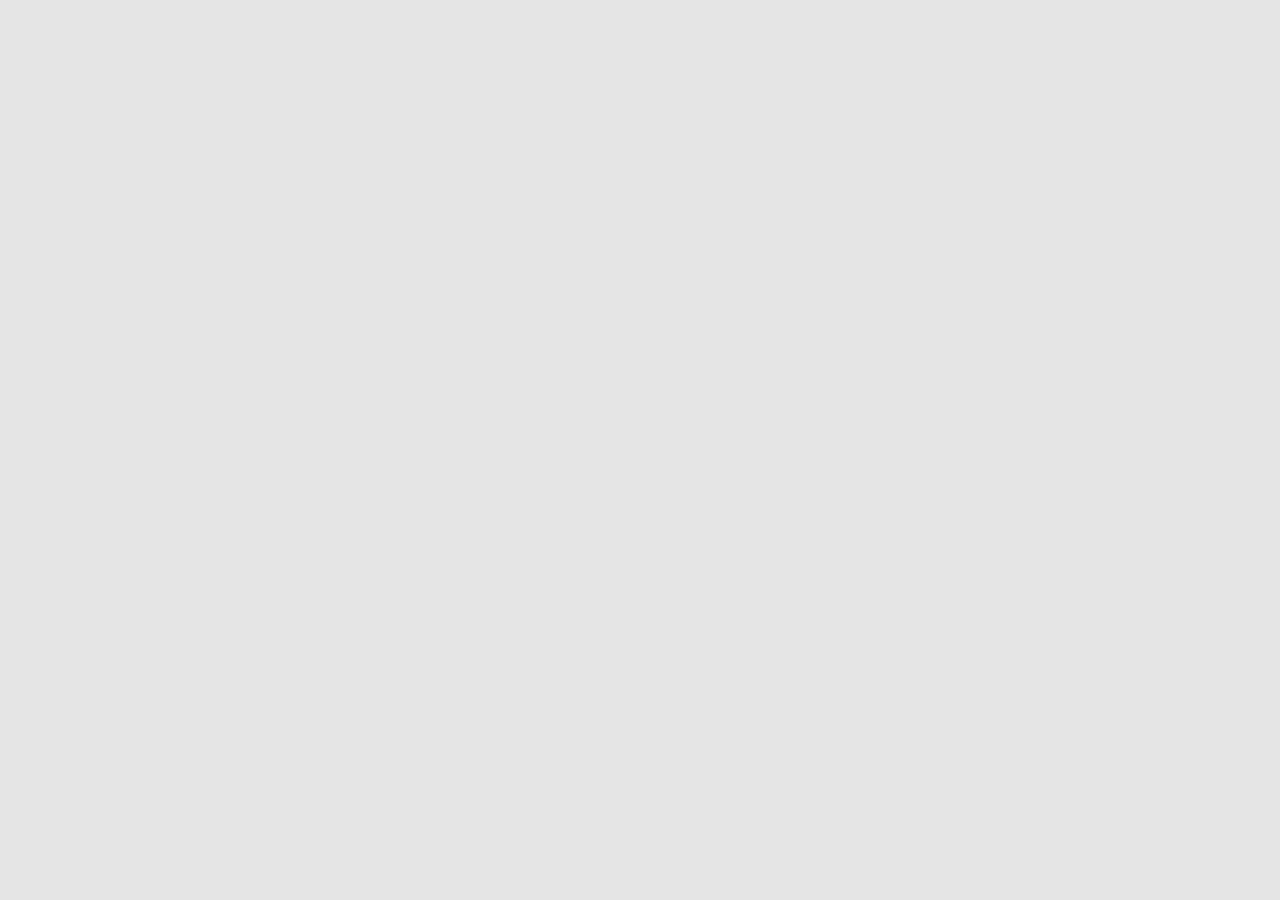
==== index.html @ a0c61adb "begin" ====
<!DOCTYPE html>
<html lang="en" dir="ltr">
  <head>
    <meta charset="utf-8">
    <title></title>
    <link rel="stylesheet" href="css/styles.css">
  </head>
  <body>






<script src="js/main.js"></script>
  </body>
</html>
---- css/styles.css ----
@import "reset.css";
body{
  background-color: #E5E5E5;
}
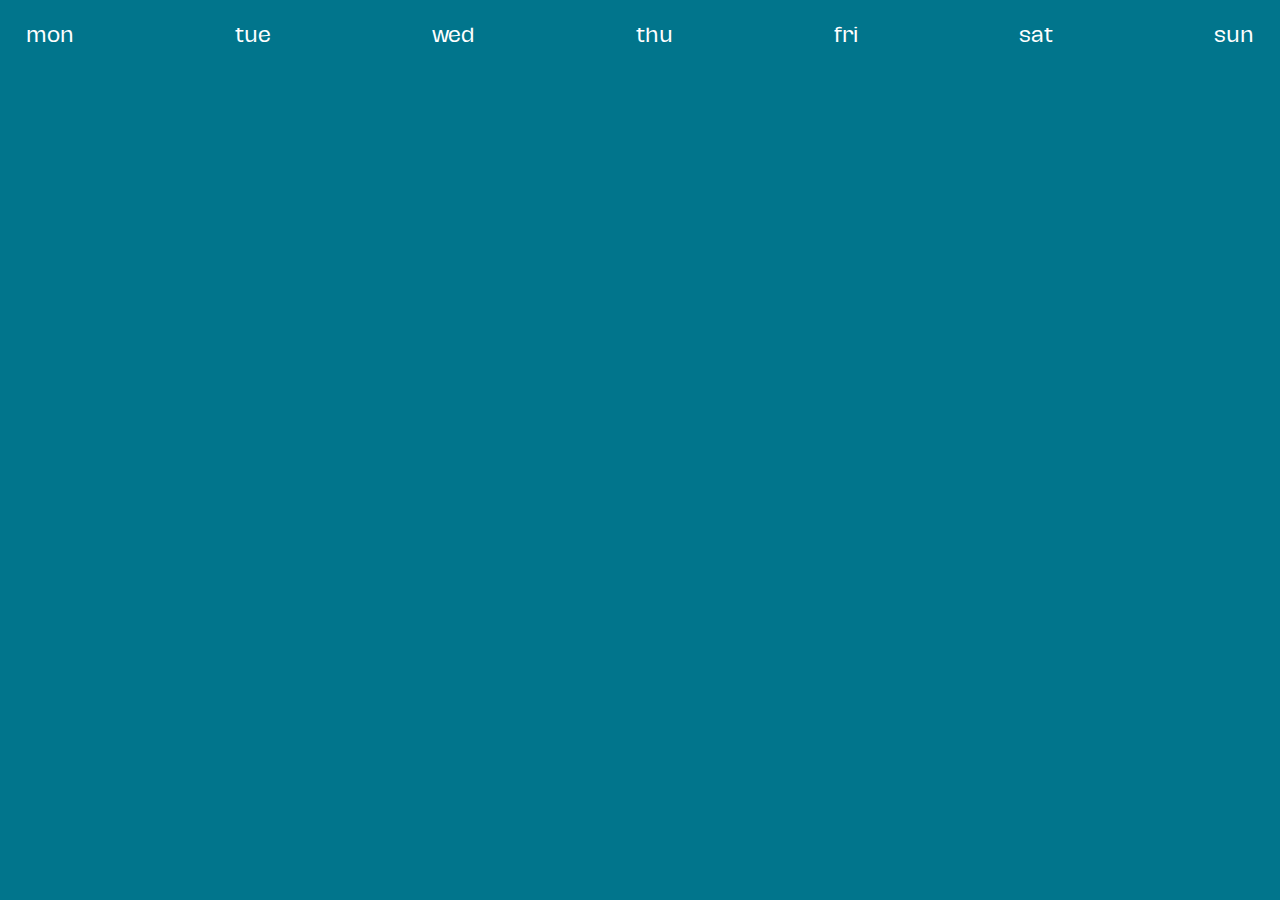
==== commit 675108b6: "wip" ====
--- a/index.html
+++ b/index.html
@@ -2,14 +2,34 @@
 <html lang="en" dir="ltr">
   <head>
     <meta charset="utf-8">
-    <title></title>
+    <title>Processing first</title>
+    <script src="p5.js"></script>
+    <script src="p5.sound.min.js"></script>
     <link rel="stylesheet" href="css/styles.css">
   </head>
   <body>
 
+<div class="top_line">
+  <!-- <h2> <span>Процессинг</span> <span>Композишн</span></h2> -->
+  <div class="menu">
+    <p>mon</p>
+    <p>tue</p>
+    <p>wed</p>
+    <p>thu</p>
+    <p>fri</p>
+    <p>sat</p>
+    <p>sun</p>
+  </div>
+</div>
 
+<div class="mon_sketch">
+<script src="sketch1.js"></script>
+</div>
 
-
+<!-- <div class="bottom_line">
+  <p>Б19ДЗ19</p>
+  <p>28.04</p>
+</div> -->
 
 
 <script src="js/main.js"></script>
--- a/css/styles.css
+++ b/css/styles.css
@@ -1,4 +1,63 @@
 @import "reset.css";
+
+@font-face {
+  font-family: "Hagrid Regular";
+  font-weight: auto;
+  src: url(../font/Hagrid-Regular.ttf)
+  format('truetype');
+}
+@font-face {
+  font-family: "Hagrid Bold";
+  font-weight: auto;
+  src: url(../font/Hagrid-Bold.otf)
+  format('opentype');
+}
+@font-face {
+  font-family: "Hagrid Medium";
+  font-weight: auto;
+  src: url(../font/Hagrid-Medium.otf)
+  format('opentype');
+}
 body{
-  background-color: #E5E5E5;
+  background-color: #01758C;
+  font-family: "Hagrid Regular";
+
 }
+.top_line{
+  color: #FFF;
+
+  padding: 2vw;
+
+}
+.top_line h2{
+  font-size: 2vw;
+  display: flex;
+  flex-direction: column;
+}
+.top_line .menu {
+  display: flex;
+  justify-content: space-between;
+  text-align: center;
+  font-size: 1.5vw;
+}
+
+.bottom_line{
+  color: #FFF;
+  margin-top: 32vw;
+  padding: 1.5vw;
+  display: flex;
+  font-size: 2vw;
+  justify-content: space-between;
+}
+h2:hover, p:hover{
+  color: #ff2f00;
+  transition: ease-in-out 100ms all;
+}
+
+.mon_sketch{
+  position: absolute;
+}
+
+.mon_sketch {
+  display: none;
+}
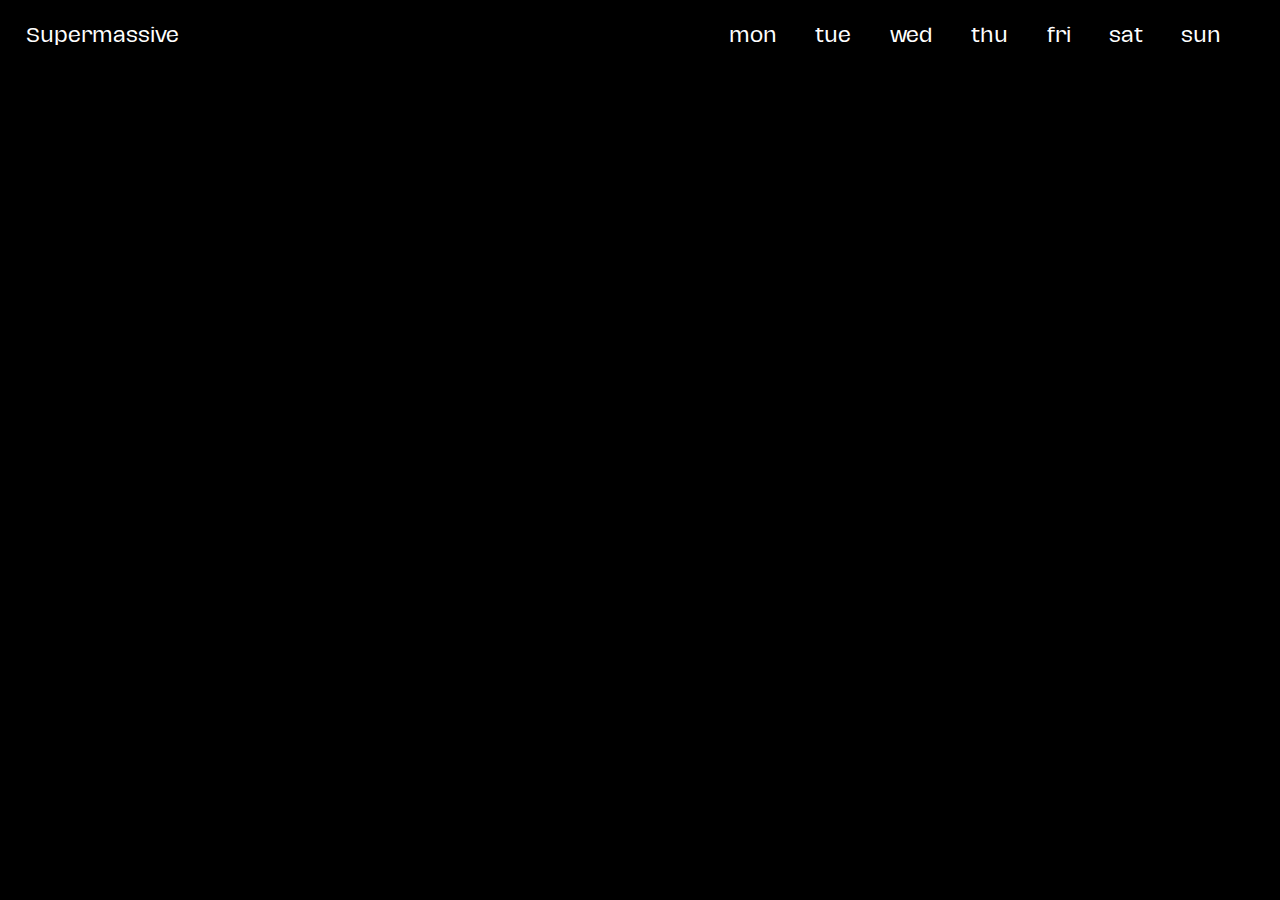
==== commit 5fce92e4: "wip" ====
--- a/index.html
+++ b/index.html
@@ -3,14 +3,15 @@
   <head>
     <meta charset="utf-8">
     <title>Processing first</title>
-    <script src="p5.js"></script>
-    <script src="p5.sound.min.js"></script>
+    <script src="sketch1/p5.js"></script>
+    <script src="sketch1/p5.sound.min.js"></script>
     <link rel="stylesheet" href="css/styles.css">
+    <meta name="viewport" content="width=device-width, initial-scale=1.0">
   </head>
   <body>
 
 <div class="top_line">
-  <!-- <h2> <span>Процессинг</span> <span>Композишн</span></h2> -->
+  <h2>Supermassive</h2>
   <div class="menu">
     <p>mon</p>
     <p>tue</p>
@@ -20,11 +21,23 @@
     <p>sat</p>
     <p>sun</p>
   </div>
+  <img src="burger.svg" alt="" id="burger">
+</div>
+<div class="mobile_menu" id="mobile_menu">
+  <img src="cross.svg" alt="" id="cross">
+  <p>monday</p>
+  <p>tuesday</p>
+  <p>wednesday</p>
+  <p>thursday</p>
+  <p>friday</p>
+  <p>saturday</p>
+  <p>sunday</p>
 </div>
 
-<div class="mon_sketch">
-<script src="sketch1.js"></script>
-</div>
+<!-- <script src="sketch2/sketch.js"></script> -->
+<script src="sketch1/sketch1.js"></script>
+
+
 
 <!-- <div class="bottom_line">
   <p>Б19ДЗ19</p>
--- a/css/styles.css
+++ b/css/styles.css
@@ -19,27 +19,53 @@
   format('opentype');
 }
 body{
-  background-color: #01758C;
+  background-color: #000;
   font-family: "Hagrid Regular";
 
 }
 .top_line{
+  position: absolute;
   color: #FFF;
-
+  display: flex;
   padding: 2vw;
 
 }
 .top_line h2{
-  font-size: 2vw;
-  display: flex;
-  flex-direction: column;
+  font-size: 1.5vw;
 }
 .top_line .menu {
   display: flex;
   justify-content: space-between;
   text-align: center;
   font-size: 1.5vw;
+  margin-left: 40vw;
 }
+.top_line .menu p{
+  padding-left: 3vw;
+}
+.top_line img{
+  width: 2vw;
+  height: auto;
+  display: none;
+  margin-left: 40vw;
+}
+.mobile_menu{
+  position: absolute;
+  top: 0vw;
+  width: 100vw;
+  height: 100vw;
+  background-color: #000;
+  font-size: 6vw;
+  display: none;
+}
+.mobile_menu p{
+  color: #fff;
+  width: 5vw;
+  padding-left: 10vw;
+  padding-top: 5vw;
+
+}
+
 
 .bottom_line{
   color: #FFF;
@@ -53,11 +79,37 @@
   color: #ff2f00;
   transition: ease-in-out 100ms all;
 }
-
-.mon_sketch{
-  position: absolute;
+h2:focus, p:focus{
+  color: rgba(255, 255, 255, 0.5)
 }
 
-.mon_sketch {
-  display: none;
+@media (max-width: 1024px) {
+.top_line .menu, h2{
+    font-size: 2.5vw;
+  }
 }
+@media (max-width: 414px) {
+  .top_line  h2{
+    font-size: 5vw;
+    padding-top: 5.4vw;
+  }
+  .top_line img{
+    display: block;
+    width: 8vw;
+    padding: 5vw;
+    height: auto;
+    padding-right: 3vw;
+  }
+  .mobile_menu img{
+    width: 8vw;
+    padding-left: 6vw;
+    padding-top: 7vw;
+    margin-left: 80vw;
+  }
+  .top_line .menu{
+    display: none;
+  }
+  .mobile_menu{
+    display: none;
+  }
+}
